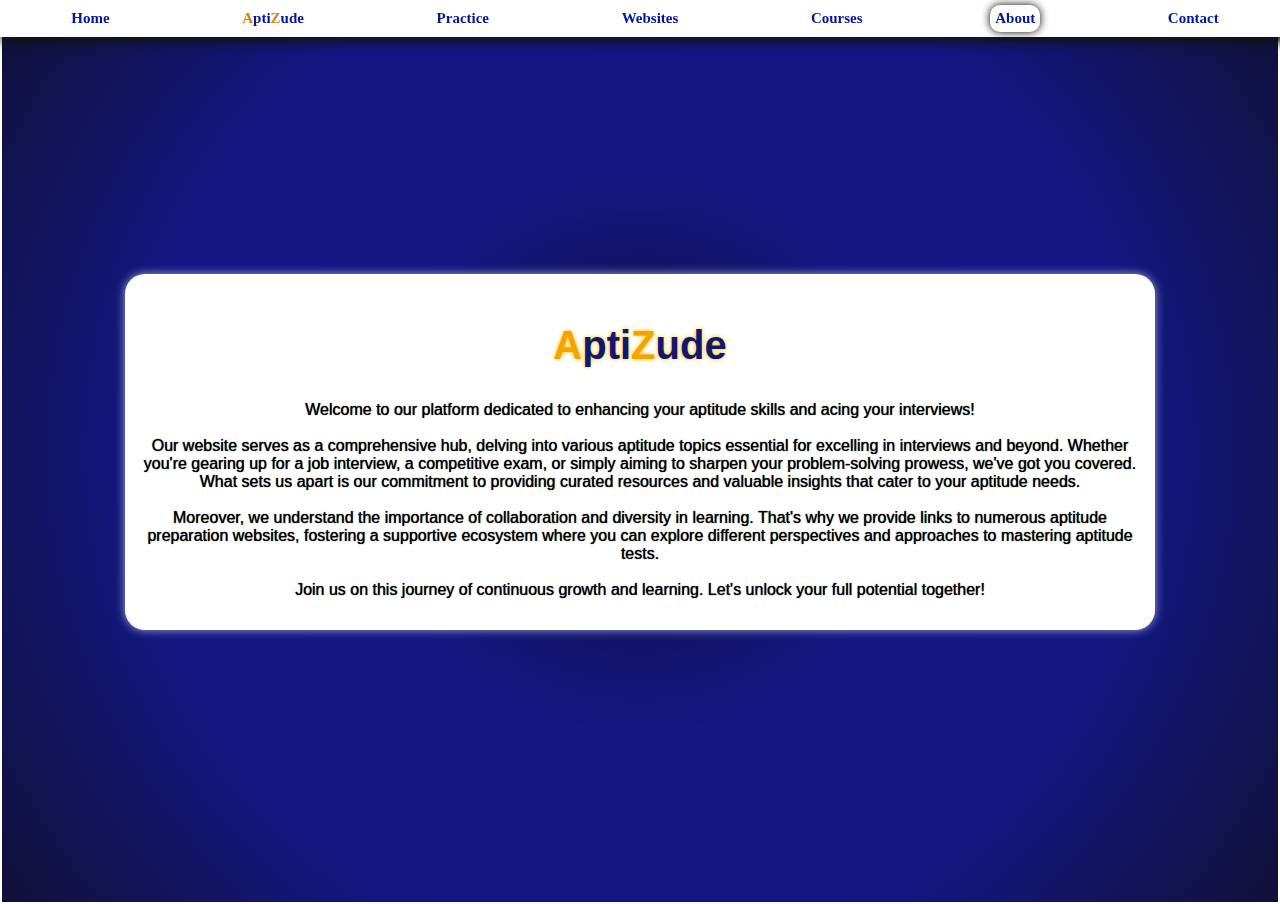
==== about.html @ a011dac5 "All files uploaded" ====
<!DOCTYPE html>
<html lang="en">

<head>
    <meta charset="UTF-8">
    <meta name="viewport" content="width=device-width, initial-scale=1.0">
    <title>About</title>
    <link rel="stylesheet" href="w.css">
</head>

<body>

    <header>
        <a href="index.html">Home</a>
        <a href="index.html"><span>A</span>pti<span>Z</span>ude</a>
        <a href="practice.html">Practice</a>
        <a href="web.html">Websites</a>
        <a><abbr title="&#x1f6ab;Not_updated">Courses</abbr></a>
        <a id="hom" href="about.html">About</a>
        <a href="contact.html">Contact</a>
    </header>



    <div class="abo">
        <div >
            <h2><span>A</span>pti<span>Z</span>ude</h2>

            <p>Welcome to our platform dedicated to enhancing your aptitude skills and acing your interviews! <br>
            <br>

            Our website serves as a comprehensive hub, delving into various aptitude topics essential for excelling in
            interviews and beyond. Whether you're gearing up for a job interview, a competitive exam, or simply aiming
            to sharpen your problem-solving prowess, we've got you covered.

            What sets us apart is our commitment to providing curated resources and valuable insights that cater to your
            aptitude needs.
            <br>
            <br>
            Moreover, we understand the importance of collaboration and diversity in learning. That's why we provide
            links to numerous aptitude preparation websites, fostering a supportive ecosystem where you can explore
            different perspectives and approaches to mastering aptitude tests.
            <br><br>

            Join us on this journey of continuous growth and learning. Let's unlock your full potential together!
            </p>
        </div>
    </div>

</body>

</html>
---- w.css ----
@import 'web.css';
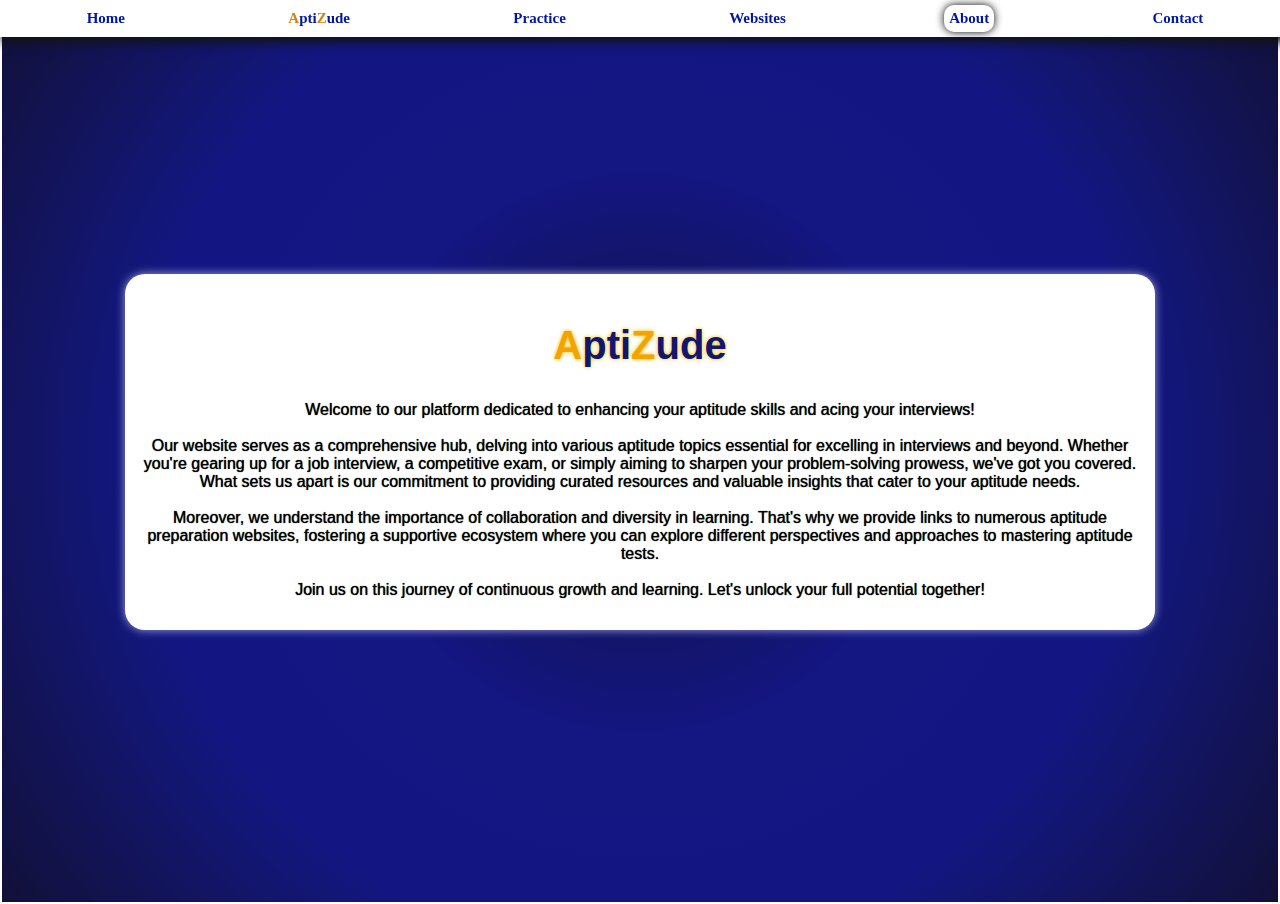
==== commit 49874313: "Update about.html" ====
--- a/about.html
+++ b/about.html
@@ -15,7 +15,6 @@
         <a href="index.html"><span>A</span>pti<span>Z</span>ude</a>
         <a href="practice.html">Practice</a>
         <a href="web.html">Websites</a>
-        <a><abbr title="&#x1f6ab;Not_updated">Courses</abbr></a>
         <a id="hom" href="about.html">About</a>
         <a href="contact.html">Contact</a>
     </header>
@@ -49,4 +48,4 @@
 
 </body>
 
-</html>+</html>
